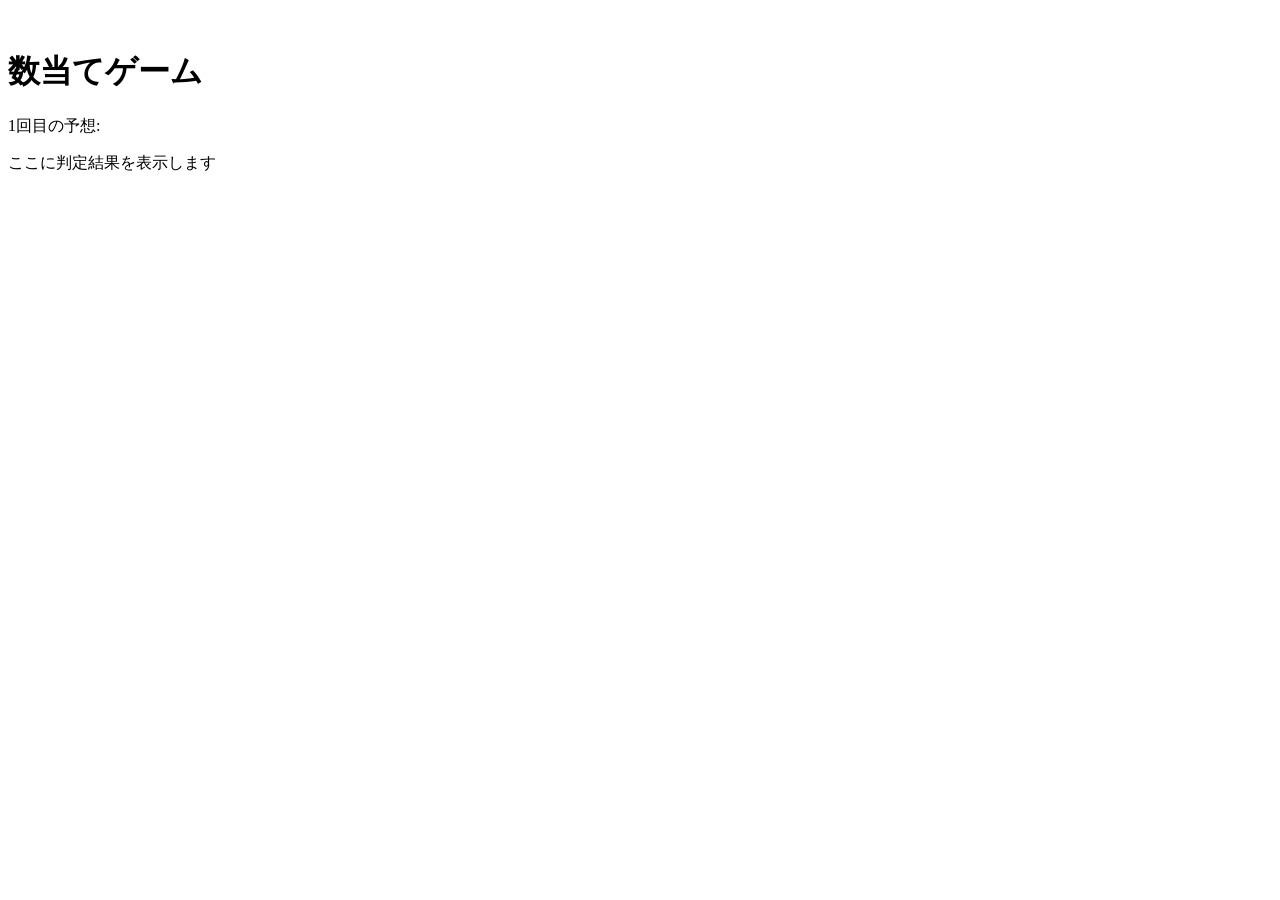
==== kazuate.html @ ad4f8410 "Update kazuate.html structure and content Refactor body section and update prediction display." ====
<!-- 課題4-1: 数当てゲーム -->

<!DOCTYPE html>
<html>
  <head>
    <meta charset="utf-8">
    <title>数当てゲーム</title>
    <script src="kazuate.js" defer></script>
  </head>

　　<body>
    <h1>数当てゲーム</h1>
    <p>
        <span id="kaisu">1</span>回目の予想: 
        <!-- ここにテキストボックスとボタンを設置 -->
    </p>
    <p id="result">ここに判定結果を表示します</p>
</html>
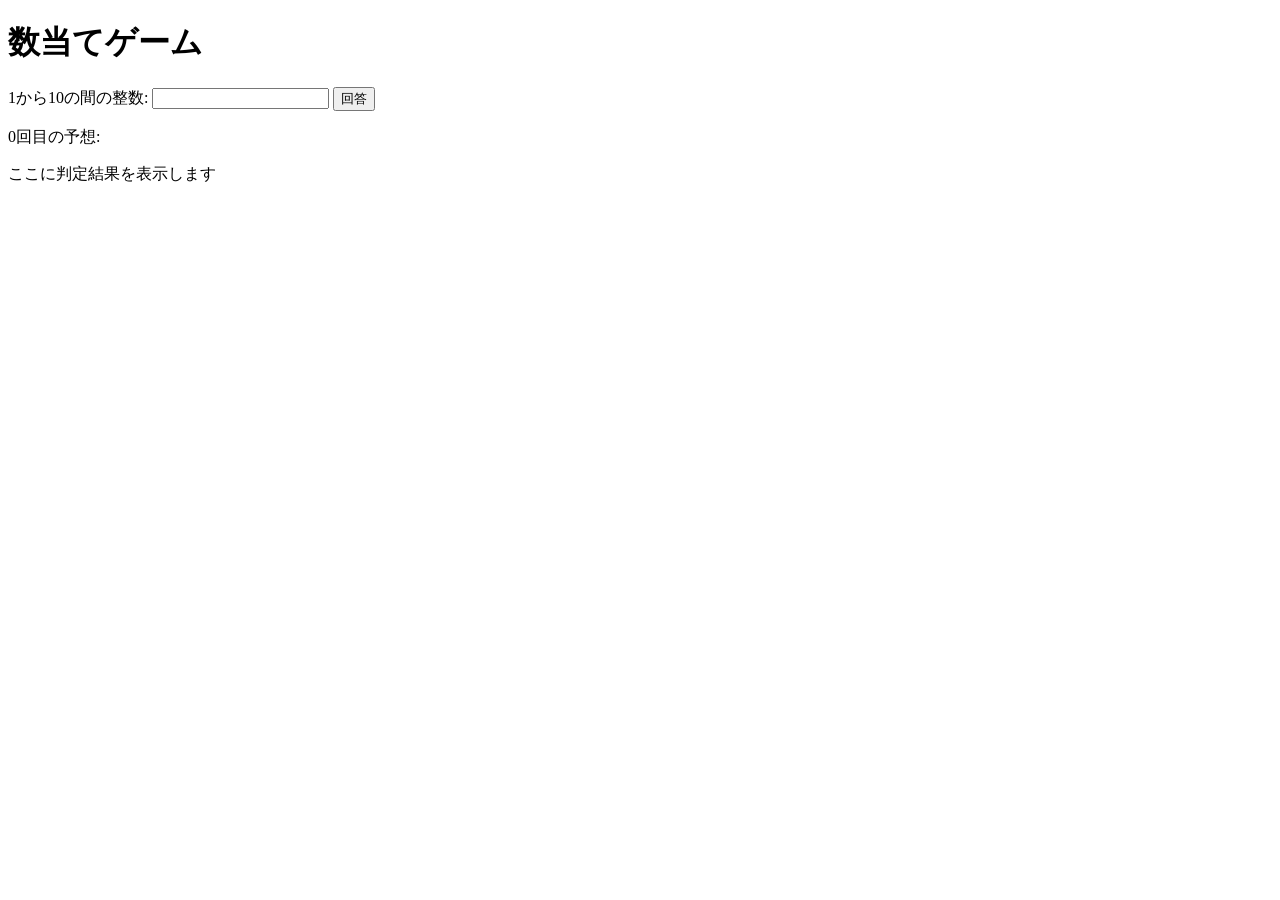
==== commit e0ed84c9: "kazuate.htmlを編集" ====
--- a/kazuate.html
+++ b/kazuate.html
@@ -1,18 +1,29 @@
 <!-- 課題4-1: 数当てゲーム -->
+<!DOCTYPE html>
+<html lang="ja">
+<head>
+  <meta charset="UTF-8">
+  <title>数当てゲーム</title>
+</head>
+<body>
 
-<!DOCTYPE html>
-<html>
-  <head>
-    <meta charset="utf-8">
-    <title>数当てゲーム</title>
-    <script src="kazuate.js" defer></script>
-  </head>
+  <h1>数当てゲーム</h1>
 
-　　<body>
-    <h1>数当てゲーム</h1>
-    <p>
-        <span id="kaisu">1</span>回目の予想: 
-        <!-- ここにテキストボックスとボタンを設置 -->
-    </p>
-    <p id="result">ここに判定結果を表示します</p>
-</html>
+  <p>
+    1から10の間の整数:
+    <input type="number" id="yoso">
+    <button id="btn">回答</button>
+  </p>
+
+  <p>
+    <span id="kaisu">0</span>回目の予想: 
+    <span id="yosovalue"></span>
+  </p>
+
+  <p id="result">ここに判定結果を表示します</p>
+
+  <!-- JSは必ず最後！ -->
+  <script src="kazuate.js"></script>
+
+</body>
+</html>
